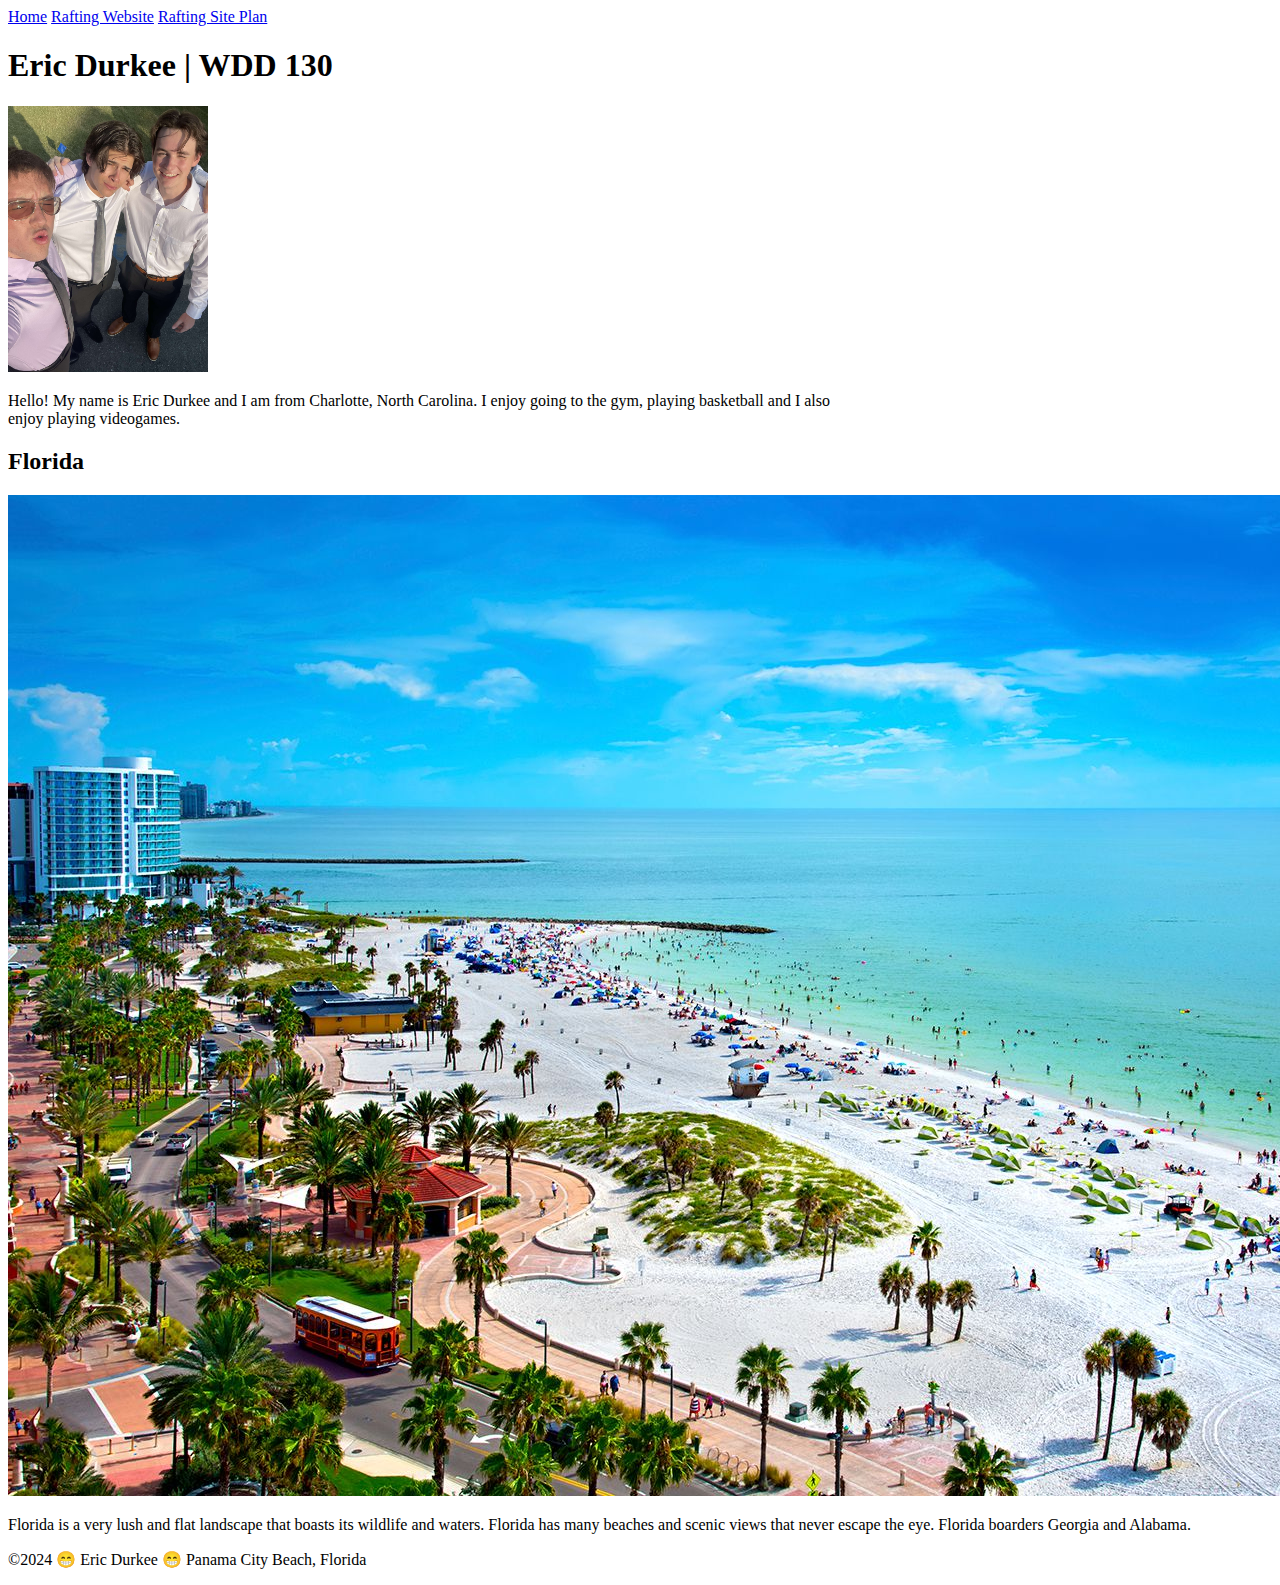
==== index.html @ dc45a73e "Added Florida image." ====
<!DOCTYPE html>
<html lang="en-US">
    <head>
        <meta charset="utf-8">
        <meta name="viewport" content="width=device-width,initial-scale=1.0">
        <title>Eric Durkee | WDD 130</title>
        <meta name="description" content="My name is Eric Durkee, the purpose of my page is to tell you a little more about myself and experiment with some new techniques in my webpage design class.">
        <meta name="author" content="Your name">
        <link rel="stylesheet" href="styles/styles.css">
    </head>
    <body>
        <header>
            <nav>
                <a href="#">Home</a>
                <a href="wwr/">Rafting Website</a>
                <a href="wwr/site-plan-rafting.html">Rafting Site Plan</a>
            </nav>
        </header>
        <main>
            <h1>Eric Durkee | WDD 130</h1>
            <img src="images/profile.JPG" alt="Hello, my name is Eric Durkee" width="200"> 
            <p>Hello! My name is Eric Durkee and I am from Charlotte, North Carolina. I enjoy going to the gym, playing basketball and I also enjoy playing videogames.</p>
        </main>
        <aside>
            <h2>Florida</h2>
            <img src="images/Florida.jpg" alt="Florida Beach">
            <p>Florida is a very lush and flat landscape that boasts its wildlife and waters. Florida has many beaches and scenic views that never escape the eye. Florida boarders Georgia and Alabama.</p>
        </aside>
        <footer>
            <p>©2024 😁 Eric Durkee 😁 Panama City Beach, Florida</p>
        </footer>
    </body>
</html>
---- styles/styles.css ----
main {
    max-width: 840px;
    aside {
        width: 20rem;
        margin: 1rem;
        border: 1px solid rgba(0, 0, 0, 0.2); /* 1️⃣ */
        padding: 1rem;
        background-color: #eee;
        color: #333;
        text-align: center;
        aside img{
            width: 200px;
            height: auto;
        }
        main img {
            width: 150px;
            height: auto;
    
        }
        p { padding: 0;}
        footer {
            margin-top: 15px;
            border-top: 1px solid #000;
            text-align: center;
        }
    }
}
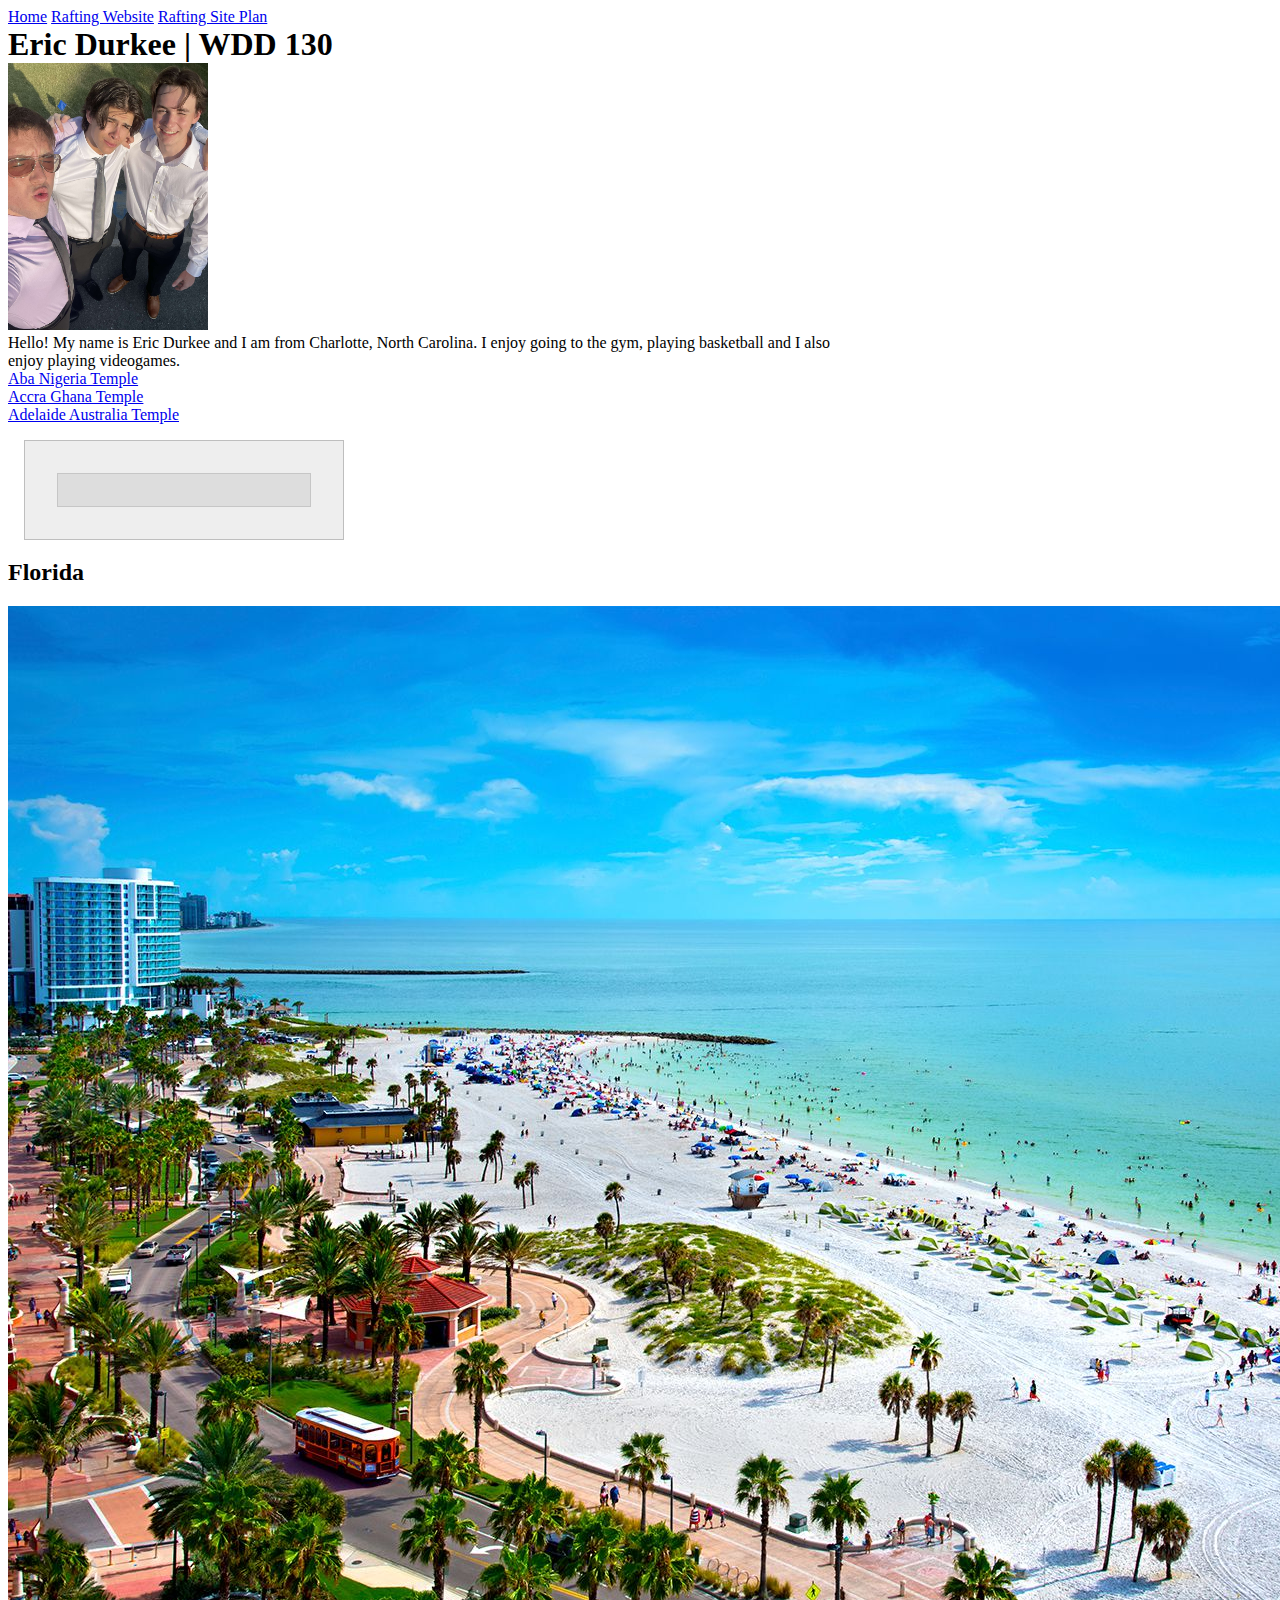
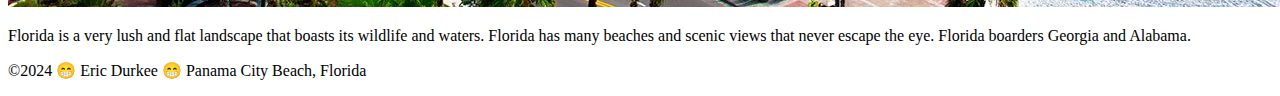
==== commit 7658180f: "some changes" ====
--- a/index.html
+++ b/index.html
@@ -20,6 +20,13 @@
             <h1>Eric Durkee | WDD 130</h1>
             <img src="images/profile.JPG" alt="Hello, my name is Eric Durkee" width="200"> 
             <p>Hello! My name is Eric Durkee and I am from Charlotte, North Carolina. I enjoy going to the gym, playing basketball and I also enjoy playing videogames.</p>
+            <ul>
+                <li><a href= "https://www.churchofjesuschrist.org/temples/details/aba-nigeria-temple?lang=eng" target="_blank">Aba Nigeria Temple</a></li>
+                <li><a href="https://www.churchofjesuschrist.org/temples/details/accra-ghana-temple?lang=eng" target="_blank"> Accra Ghana Temple</a></li>
+                <li><a href="https://www.churchofjesuschrist.org/temples/details/adelaide-australia-temple?lang=eng" target="_blank">Adelaide Australia Temple</a></li>
+            </ul>
+            <aside class="box">
+            <ul class="box">
         </main>
         <aside>
             <h2>Florida</h2>
@@ -30,4 +37,5 @@
             <p>©2024 😁 Eric Durkee 😁 Panama City Beach, Florida</p>
         </footer>
     </body>
+    <!--Last modified 5/9/24-->
 </html>--- a/styles/styles.css
+++ b/styles/styles.css
@@ -1,4 +1,9 @@
 main {
+    *{
+        margin: 0;
+        padding: 0;
+        box-sizing: border-box;
+    }
     max-width: 840px;
     aside {
         width: 20rem;
@@ -23,5 +28,22 @@
             border-top: 1px solid #000;
             text-align: center;
         }
+    /* Class Selectors*/
+    .box{
+        margin: 1rem;
+        border: 1px solid rgba(0,0,0,.1);
+        padding: 1rem;
+        background-color: #ddd;
+        color: #000;
     }
+    main img {
+        float: right;
+    }
+    aside h2 {
+        position: absolute;
+        top: 47px;
+        left: 150px;
+    }
+    }
+    
 }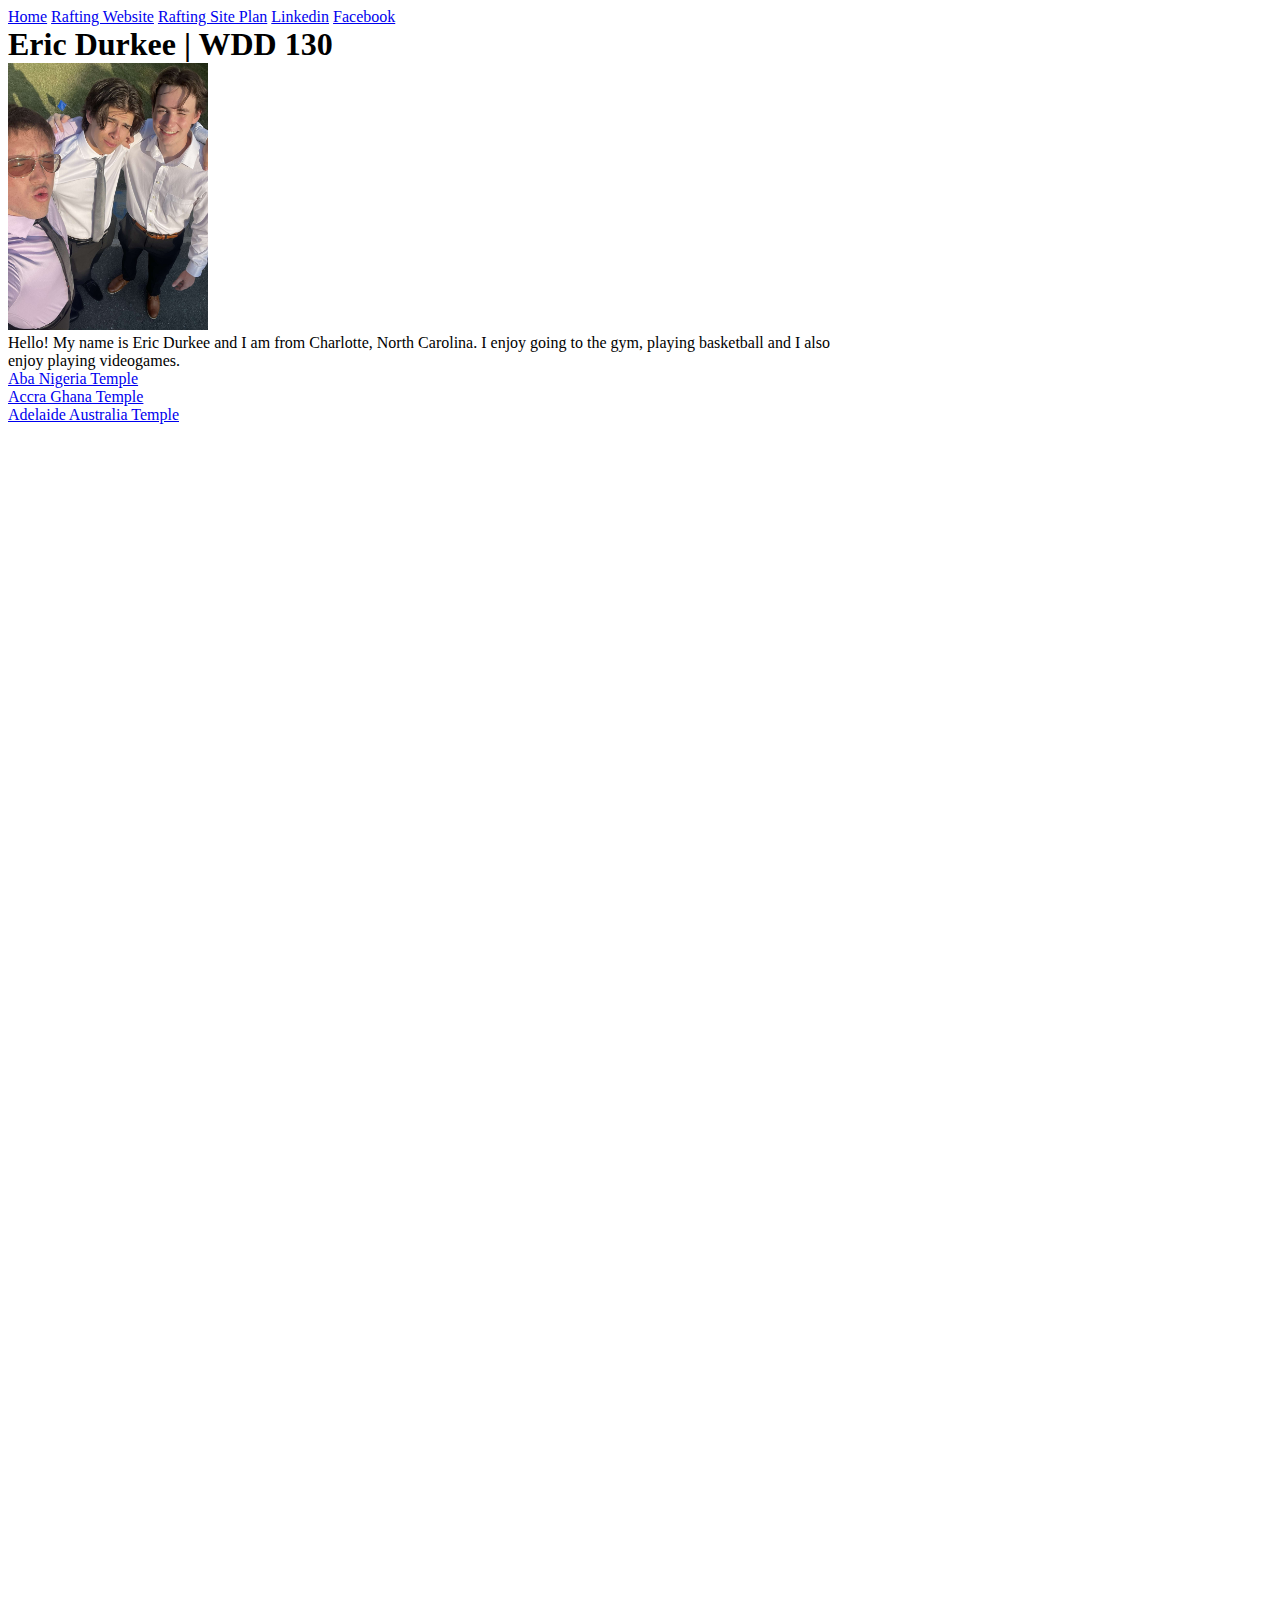
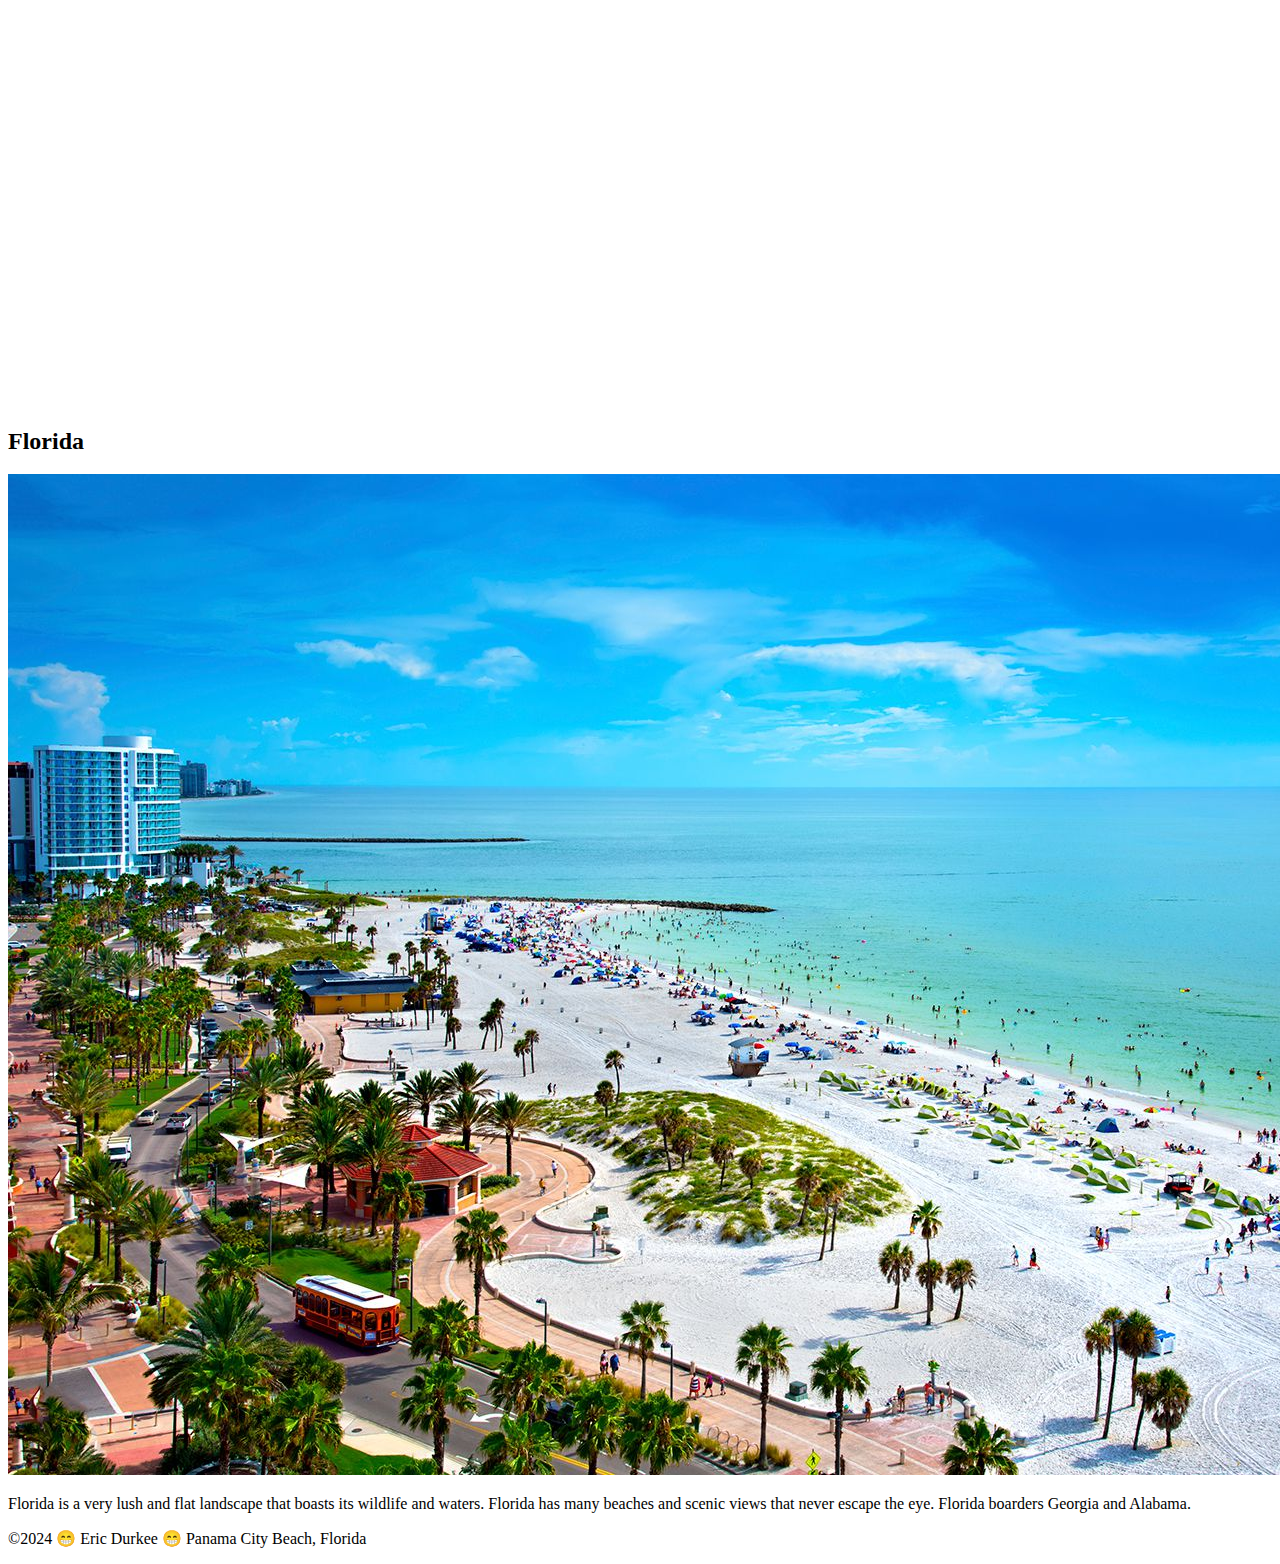
==== commit 62863e91: "hi" ====
--- a/index.html
+++ b/index.html
@@ -14,6 +14,9 @@
                 <a href="#">Home</a>
                 <a href="wwr/">Rafting Website</a>
                 <a href="wwr/site-plan-rafting.html">Rafting Site Plan</a>
+                <a href="https://linkedin.com">Linkedin</a>
+                <a href="https://facebook.com">Facebook</a>
+            
             </nav>
         </header>
         <main>
--- a/styles/styles.css
+++ b/styles/styles.css
@@ -13,6 +13,7 @@
         background-color: #eee;
         color: #333;
         text-align: center;
+    }
         aside img{
             width: 200px;
             height: auto;
@@ -30,9 +31,9 @@
         }
     /* Class Selectors*/
     .box{
-        margin: 1rem;
+        margin: 100rem;
         border: 1px solid rgba(0,0,0,.1);
-        padding: 1rem;
+        padding: 100rem;
         background-color: #ddd;
         color: #000;
     }
@@ -46,4 +47,3 @@
     }
     }
     
-}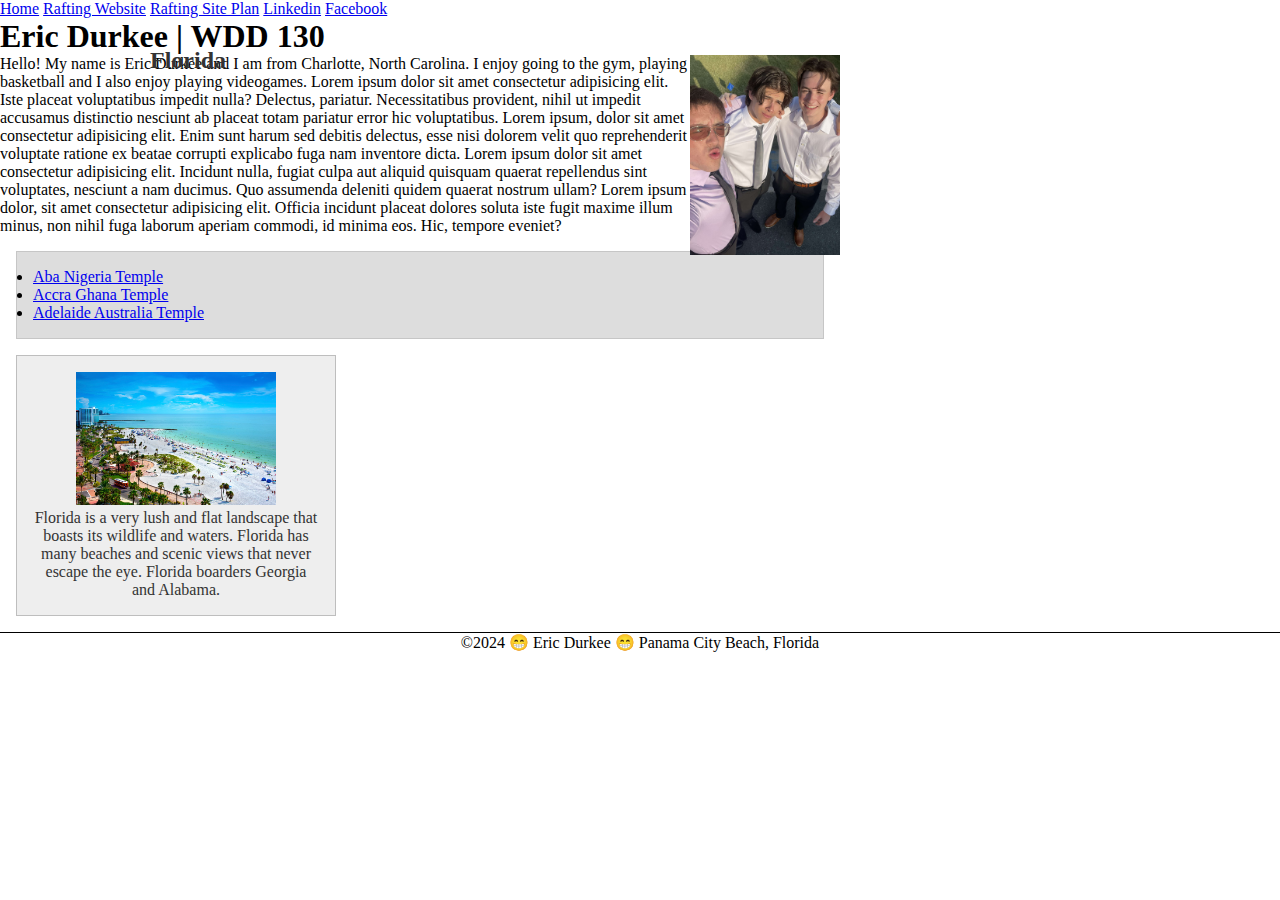
==== commit f79510ea: "Added proper ul." ====
--- a/index.html
+++ b/index.html
@@ -22,14 +22,12 @@
         <main>
             <h1>Eric Durkee | WDD 130</h1>
             <img src="images/profile.JPG" alt="Hello, my name is Eric Durkee" width="200"> 
-            <p>Hello! My name is Eric Durkee and I am from Charlotte, North Carolina. I enjoy going to the gym, playing basketball and I also enjoy playing videogames.</p>
-            <ul>
+            <p>Hello! My name is Eric Durkee and I am from Charlotte, North Carolina. I enjoy going to the gym, playing basketball and I also enjoy playing videogames. Lorem ipsum dolor sit amet consectetur adipisicing elit. Iste placeat voluptatibus impedit nulla? Delectus, pariatur. Necessitatibus provident, nihil ut impedit accusamus distinctio nesciunt ab placeat totam pariatur error hic voluptatibus. Lorem ipsum, dolor sit amet consectetur adipisicing elit. Enim sunt harum sed debitis delectus, esse nisi dolorem velit quo reprehenderit voluptate ratione ex beatae corrupti explicabo fuga nam inventore dicta. Lorem ipsum dolor sit amet consectetur adipisicing elit. Incidunt nulla, fugiat culpa aut aliquid quisquam quaerat repellendus sint voluptates, nesciunt a nam ducimus. Quo assumenda deleniti quidem quaerat nostrum ullam? Lorem ipsum dolor, sit amet consectetur adipisicing elit. Officia incidunt placeat dolores soluta iste fugit maxime illum minus, non nihil fuga laborum aperiam commodi, id minima eos. Hic, tempore eveniet? </p>
+            <ul class="box">
                 <li><a href= "https://www.churchofjesuschrist.org/temples/details/aba-nigeria-temple?lang=eng" target="_blank">Aba Nigeria Temple</a></li>
                 <li><a href="https://www.churchofjesuschrist.org/temples/details/accra-ghana-temple?lang=eng" target="_blank"> Accra Ghana Temple</a></li>
                 <li><a href="https://www.churchofjesuschrist.org/temples/details/adelaide-australia-temple?lang=eng" target="_blank">Adelaide Australia Temple</a></li>
             </ul>
-            <aside class="box">
-            <ul class="box">
         </main>
         <aside>
             <h2>Florida</h2>
--- a/styles/styles.css
+++ b/styles/styles.css
@@ -1,10 +1,13 @@
-main {
-    *{
+*{
         margin: 0;
         padding: 0;
         box-sizing: border-box;
     }
+
+main {
     max-width: 840px;
+}
+
     aside {
         width: 20rem;
         margin: 1rem;
@@ -31,9 +34,9 @@
         }
     /* Class Selectors*/
     .box{
-        margin: 100rem;
+        margin: 1rem;
         border: 1px solid rgba(0,0,0,.1);
-        padding: 100rem;
+        padding: 1rem;
         background-color: #ddd;
         color: #000;
     }
@@ -45,5 +48,5 @@
         top: 47px;
         left: 150px;
     }
-    }
     
+    
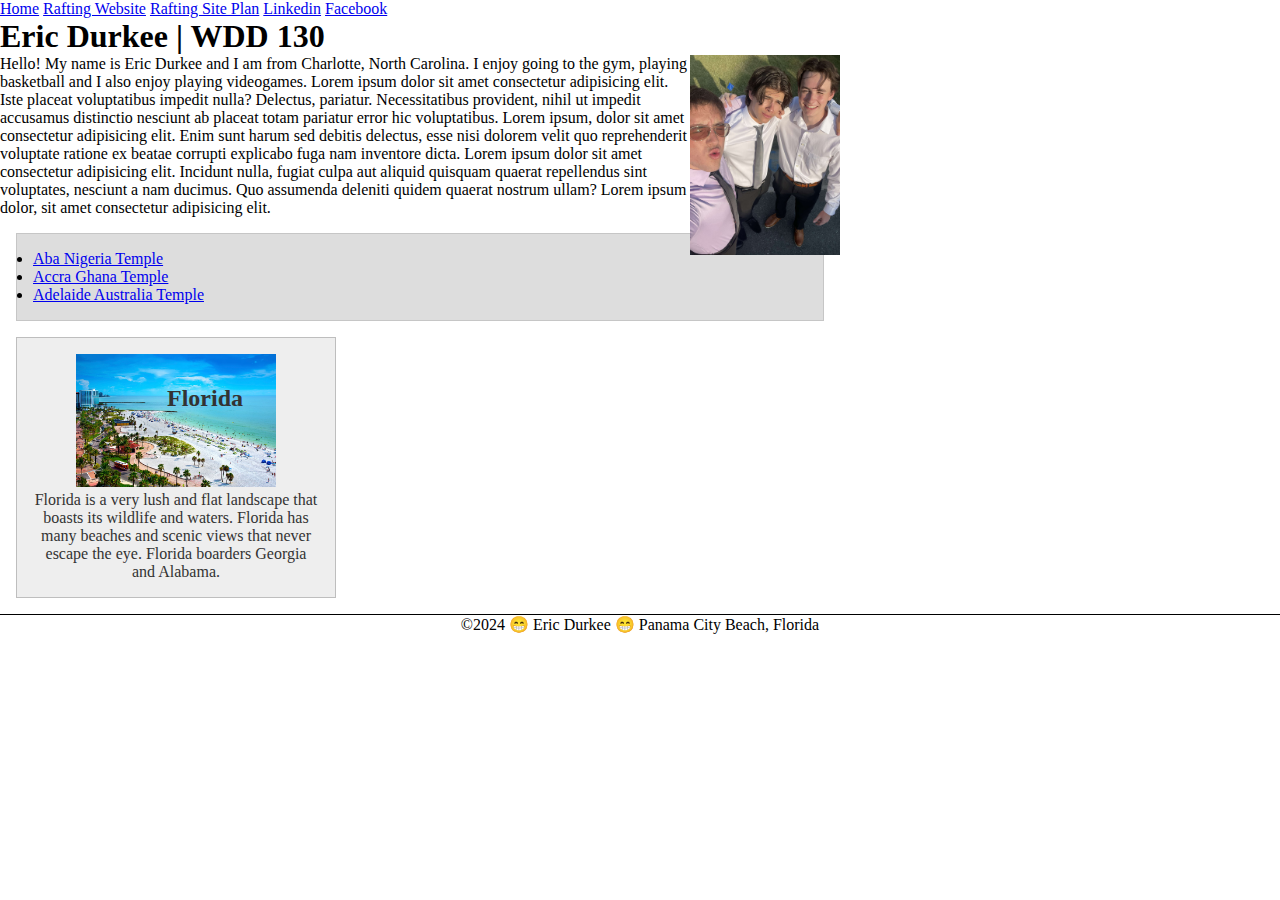
==== commit d3071ff3: "..." ====
--- a/index.html
+++ b/index.html
@@ -22,7 +22,7 @@
         <main>
             <h1>Eric Durkee | WDD 130</h1>
             <img src="images/profile.JPG" alt="Hello, my name is Eric Durkee" width="200"> 
-            <p>Hello! My name is Eric Durkee and I am from Charlotte, North Carolina. I enjoy going to the gym, playing basketball and I also enjoy playing videogames. Lorem ipsum dolor sit amet consectetur adipisicing elit. Iste placeat voluptatibus impedit nulla? Delectus, pariatur. Necessitatibus provident, nihil ut impedit accusamus distinctio nesciunt ab placeat totam pariatur error hic voluptatibus. Lorem ipsum, dolor sit amet consectetur adipisicing elit. Enim sunt harum sed debitis delectus, esse nisi dolorem velit quo reprehenderit voluptate ratione ex beatae corrupti explicabo fuga nam inventore dicta. Lorem ipsum dolor sit amet consectetur adipisicing elit. Incidunt nulla, fugiat culpa aut aliquid quisquam quaerat repellendus sint voluptates, nesciunt a nam ducimus. Quo assumenda deleniti quidem quaerat nostrum ullam? Lorem ipsum dolor, sit amet consectetur adipisicing elit. Officia incidunt placeat dolores soluta iste fugit maxime illum minus, non nihil fuga laborum aperiam commodi, id minima eos. Hic, tempore eveniet? </p>
+            <p>Hello! My name is Eric Durkee and I am from Charlotte, North Carolina. I enjoy going to the gym, playing basketball and I also enjoy playing videogames. Lorem ipsum dolor sit amet consectetur adipisicing elit. Iste placeat voluptatibus impedit nulla? Delectus, pariatur. Necessitatibus provident, nihil ut impedit accusamus distinctio nesciunt ab placeat totam pariatur error hic voluptatibus. Lorem ipsum, dolor sit amet consectetur adipisicing elit. Enim sunt harum sed debitis delectus, esse nisi dolorem velit quo reprehenderit voluptate ratione ex beatae corrupti explicabo fuga nam inventore dicta. Lorem ipsum dolor sit amet consectetur adipisicing elit. Incidunt nulla, fugiat culpa aut aliquid quisquam quaerat repellendus sint voluptates, nesciunt a nam ducimus. Quo assumenda deleniti quidem quaerat nostrum ullam? Lorem ipsum dolor, sit amet consectetur adipisicing elit. </p>
             <ul class="box">
                 <li><a href= "https://www.churchofjesuschrist.org/temples/details/aba-nigeria-temple?lang=eng" target="_blank">Aba Nigeria Temple</a></li>
                 <li><a href="https://www.churchofjesuschrist.org/temples/details/accra-ghana-temple?lang=eng" target="_blank"> Accra Ghana Temple</a></li>
--- a/styles/styles.css
+++ b/styles/styles.css
@@ -16,6 +16,7 @@
         background-color: #eee;
         color: #333;
         text-align: center;
+        position: relative;
     }
         aside img{
             width: 200px;
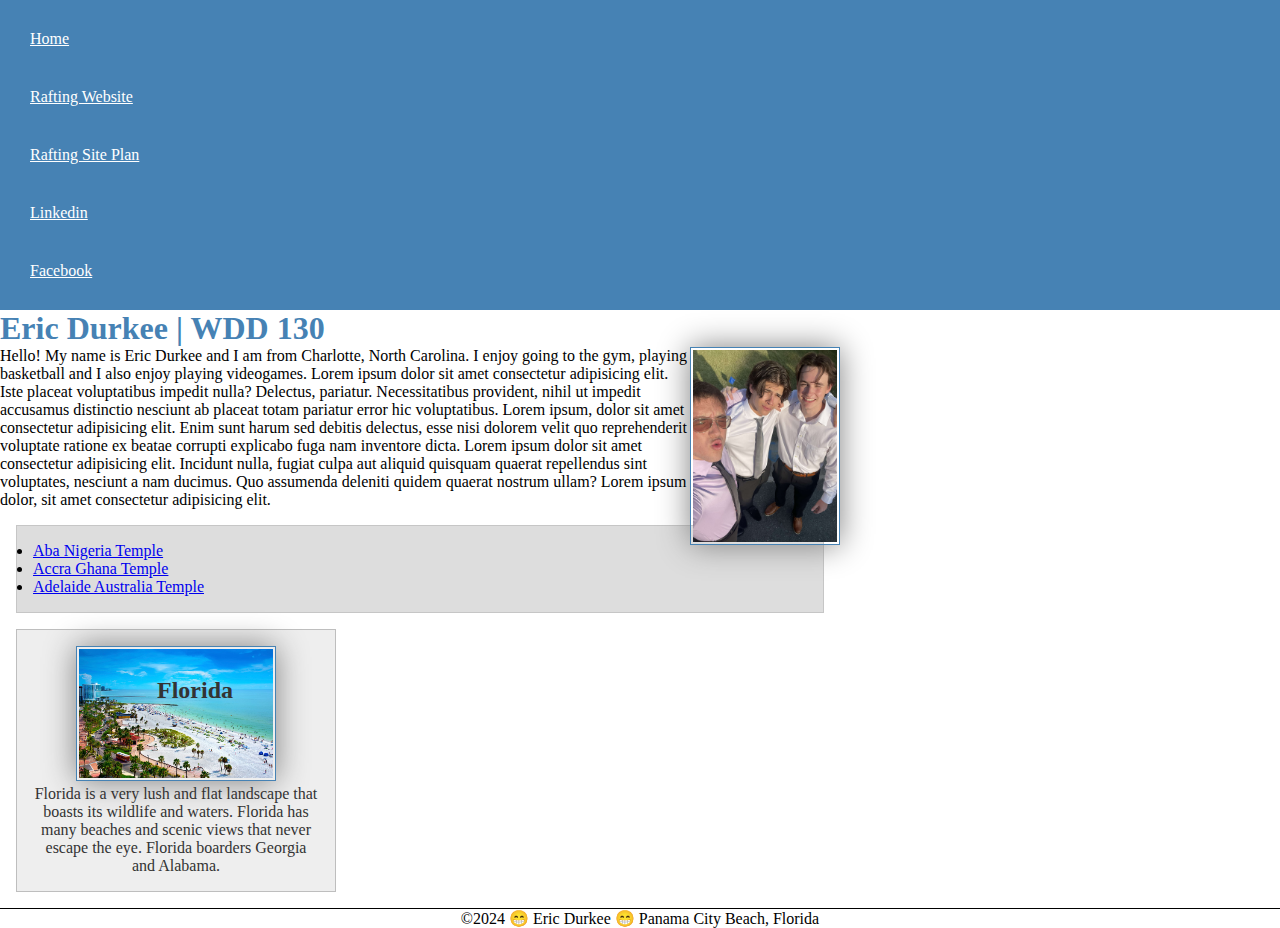
==== commit 5f0574bd: "added about" ====
--- a/index.html
+++ b/index.html
@@ -12,7 +12,7 @@
         <header>
             <nav>
                 <a href="#">Home</a>
-                <a href="wwr/">Rafting Website</a>
+                <a href="wwr/about.html">Rafting Website</a>
                 <a href="wwr/site-plan-rafting.html">Rafting Site Plan</a>
                 <a href="https://linkedin.com">Linkedin</a>
                 <a href="https://facebook.com">Facebook</a>
--- a/styles/styles.css
+++ b/styles/styles.css
@@ -8,7 +8,30 @@
     max-width: 840px;
 }
 
-    aside {
+nav{
+    background-color: steelblue;
+    padding: 10px;
+}
+nav a{
+    color: white;
+    display: block;
+    padding: 20px;
+}
+h1{
+    color: steelblue;
+}
+img{
+    width: 150px;
+    height: auto;
+    border: 1px solid steelblue;
+    padding: 2px;
+    box-shadow: 0 0 30px gray;
+}
+p{
+    padding: 10px;
+}
+
+aside {
         width: 20rem;
         margin: 1rem;
         border: 1px solid rgba(0, 0, 0, 0.2); /* 1️⃣ */
@@ -47,7 +70,7 @@
     aside h2 {
         position: absolute;
         top: 47px;
-        left: 150px;
+        left: 140px;
     }
     
     
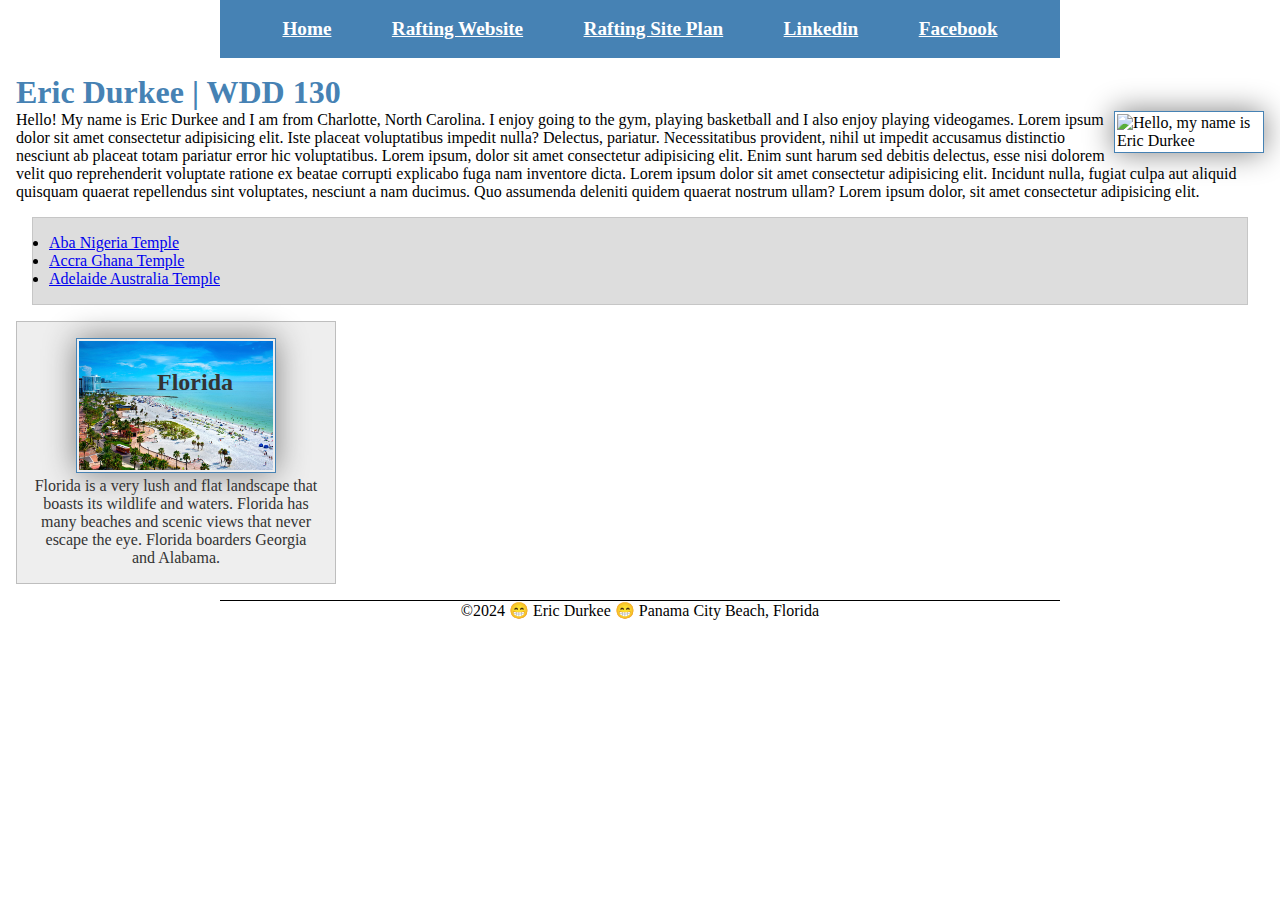
==== commit 9f671782: "j" ====
--- a/index.html
+++ b/index.html
@@ -12,8 +12,8 @@
         <header>
             <nav>
                 <a href="#">Home</a>
-                <a href="wwr/about.html">Rafting Website</a>
-                <a href="wwr/site-plan-rafting.html">Rafting Site Plan</a>
+                <a href="about.html">Rafting Website</a>
+                <a href="site-plan-rafting.html">Rafting Site Plan</a>
                 <a href="https://linkedin.com">Linkedin</a>
                 <a href="https://facebook.com">Facebook</a>
             
@@ -21,7 +21,7 @@
         </header>
         <main>
             <h1>Eric Durkee | WDD 130</h1>
-            <img src="images/profile.JPG" alt="Hello, my name is Eric Durkee" width="200"> 
+            <img src="images/IMG_5985.JPEG" alt="Hello, my name is Eric Durkee" width="200"> 
             <p>Hello! My name is Eric Durkee and I am from Charlotte, North Carolina. I enjoy going to the gym, playing basketball and I also enjoy playing videogames. Lorem ipsum dolor sit amet consectetur adipisicing elit. Iste placeat voluptatibus impedit nulla? Delectus, pariatur. Necessitatibus provident, nihil ut impedit accusamus distinctio nesciunt ab placeat totam pariatur error hic voluptatibus. Lorem ipsum, dolor sit amet consectetur adipisicing elit. Enim sunt harum sed debitis delectus, esse nisi dolorem velit quo reprehenderit voluptate ratione ex beatae corrupti explicabo fuga nam inventore dicta. Lorem ipsum dolor sit amet consectetur adipisicing elit. Incidunt nulla, fugiat culpa aut aliquid quisquam quaerat repellendus sint voluptates, nesciunt a nam ducimus. Quo assumenda deleniti quidem quaerat nostrum ullam? Lorem ipsum dolor, sit amet consectetur adipisicing elit. </p>
             <ul class="box">
                 <li><a href= "https://www.churchofjesuschrist.org/temples/details/aba-nigeria-temple?lang=eng" target="_blank">Aba Nigeria Temple</a></li>
--- a/styles/styles.css
+++ b/styles/styles.css
@@ -4,8 +4,16 @@
         box-sizing: border-box;
     }
 
-main {
+header, .grid, footer {
     max-width: 840px;
+    margin: 0 auto;
+}
+nav {
+    background-color: steelblue;
+    padding: 1rem;
+    display: flex;
+    justify-content: space-evenly;
+    align-items: center;
 }
 
 nav{
@@ -15,7 +23,10 @@
 nav a{
     color: white;
     display: block;
-    padding: 20px;
+    padding: 0.5rem;
+    font-size: 1.2rem;
+    font-weight: 700;
+    
 }
 h1{
     color: steelblue;
@@ -29,6 +40,14 @@
 }
 p{
     padding: 10px;
+}
+.grid{
+    display: grid;
+    align-items: center;
+}
+main { 
+    grid-column: 2/3;
+    margin: 1rem;
 }
 
 aside {
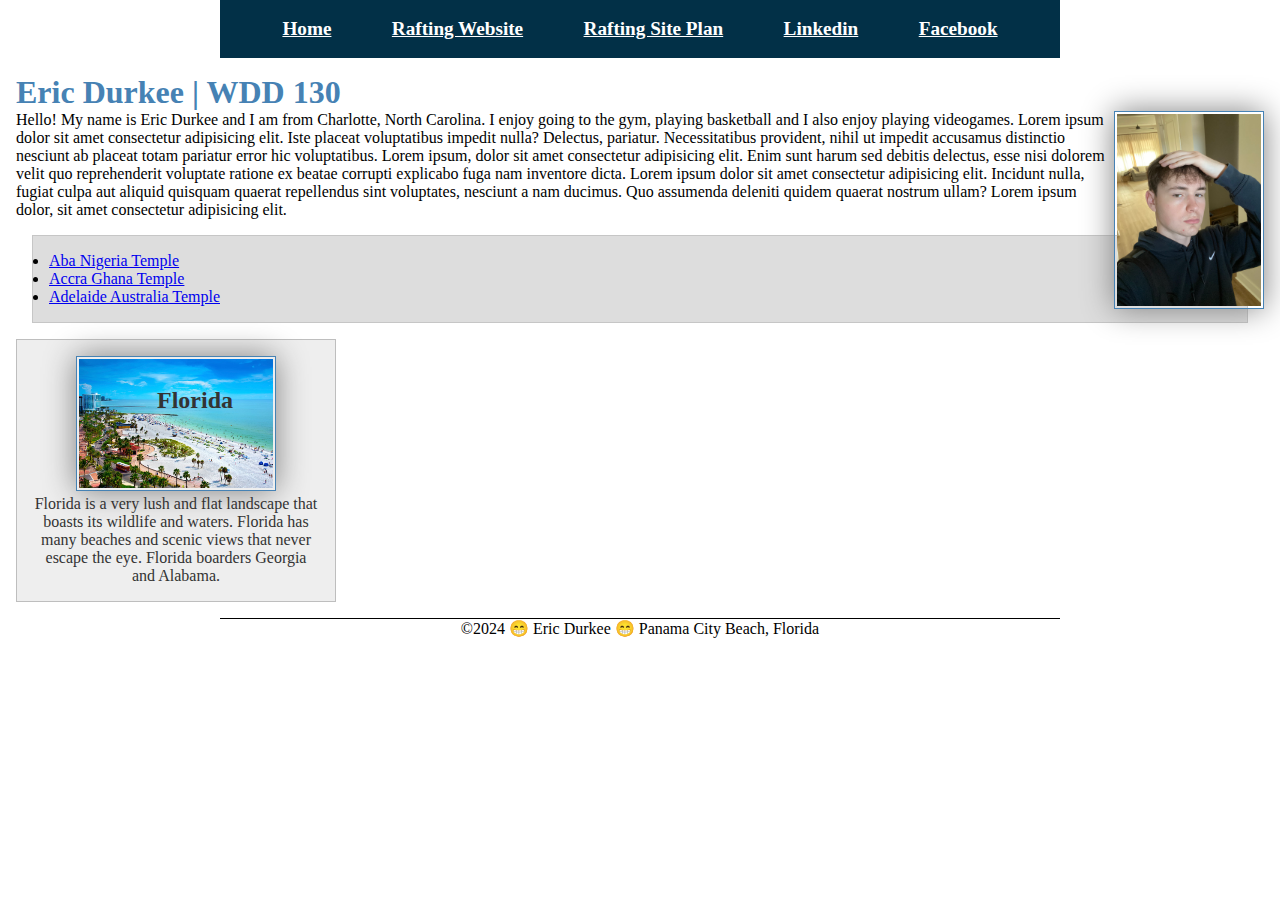
==== commit 391777a4: "g" ====
--- a/index.html
+++ b/index.html
@@ -6,14 +6,14 @@
         <title>Eric Durkee | WDD 130</title>
         <meta name="description" content="My name is Eric Durkee, the purpose of my page is to tell you a little more about myself and experiment with some new techniques in my webpage design class.">
         <meta name="author" content="Your name">
-        <link rel="stylesheet" href="styles/styles.css">
+        <link rel="stylesheet" href="wwr/styles/styles.css">
     </head>
     <body>
         <header>
             <nav>
                 <a href="#">Home</a>
-                <a href="about.html">Rafting Website</a>
-                <a href="site-plan-rafting.html">Rafting Site Plan</a>
+                <a href="wwr/about.html">Rafting Website</a>
+                <a href="wwr/site-plan-rafting.html">Rafting Site Plan</a>
                 <a href="https://linkedin.com">Linkedin</a>
                 <a href="https://facebook.com">Facebook</a>
             
@@ -21,7 +21,7 @@
         </header>
         <main>
             <h1>Eric Durkee | WDD 130</h1>
-            <img src="images/IMG_5985.JPEG" alt="Hello, my name is Eric Durkee" width="200"> 
+            <img src="wwr/images/IMG_5985.JPEG" alt="Hello, my name is Eric Durkee" width="200"> 
             <p>Hello! My name is Eric Durkee and I am from Charlotte, North Carolina. I enjoy going to the gym, playing basketball and I also enjoy playing videogames. Lorem ipsum dolor sit amet consectetur adipisicing elit. Iste placeat voluptatibus impedit nulla? Delectus, pariatur. Necessitatibus provident, nihil ut impedit accusamus distinctio nesciunt ab placeat totam pariatur error hic voluptatibus. Lorem ipsum, dolor sit amet consectetur adipisicing elit. Enim sunt harum sed debitis delectus, esse nisi dolorem velit quo reprehenderit voluptate ratione ex beatae corrupti explicabo fuga nam inventore dicta. Lorem ipsum dolor sit amet consectetur adipisicing elit. Incidunt nulla, fugiat culpa aut aliquid quisquam quaerat repellendus sint voluptates, nesciunt a nam ducimus. Quo assumenda deleniti quidem quaerat nostrum ullam? Lorem ipsum dolor, sit amet consectetur adipisicing elit. </p>
             <ul class="box">
                 <li><a href= "https://www.churchofjesuschrist.org/temples/details/aba-nigeria-temple?lang=eng" target="_blank">Aba Nigeria Temple</a></li>
@@ -31,7 +31,7 @@
         </main>
         <aside>
             <h2>Florida</h2>
-            <img src="images/Florida.jpg" alt="Florida Beach">
+            <img src="wwr/images/Florida.jpg" alt="Florida Beach">
             <p>Florida is a very lush and flat landscape that boasts its wildlife and waters. Florida has many beaches and scenic views that never escape the eye. Florida boarders Georgia and Alabama.</p>
         </aside>
         <footer>
--- a/wwr/styles/styles.css
+++ b/wwr/styles/styles.css
@@ -0,0 +1,95 @@
+*{
+        margin: 0;
+        padding: 0;
+        box-sizing: border-box;
+    }
+
+header, .grid, footer {
+    max-width: 840px;
+    margin: 0 auto;
+}
+nav {
+    background-color: #023047;
+    padding: 1rem;
+    display: flex;
+    justify-content: space-evenly;
+    align-items: center;
+}
+
+nav{
+    background-color: #023047;
+    padding: 10px;
+}
+nav a{
+    color: white;
+    display: block;
+    padding: 0.5rem;
+    font-size: 1.2rem;
+    font-weight: 700;
+    
+}
+h1{
+    color: steelblue;
+}
+img{
+    width: 150px;
+    height: auto;
+    border: 1px solid steelblue;
+    padding: 2px;
+    box-shadow: 0 0 30px gray;
+}
+p{
+    padding: 10px;
+}
+.grid{
+    display: grid;
+    align-items: center;
+}
+main { 
+    grid-column: 2/3;
+    margin: 1rem;
+}
+
+aside {
+        width: 20rem;
+        margin: 1rem;
+        border: 1px solid rgba(0, 0, 0, 0.2); /* 1️⃣ */
+        padding: 1rem;
+        background-color: #eee;
+        color: #333;
+        text-align: center;
+        position: relative;
+    }
+        aside img{
+            width: 200px;
+            height: auto;
+        }
+        main img {
+            width: 150px;
+            height: auto;
+    
+        }
+        p { padding: 0;}
+        footer {
+            margin-top: 15px;
+            border-top: 1px solid #000;
+            text-align: center;
+        }
+    /* Class Selectors*/
+    .box{
+        margin: 1rem;
+        border: 1px solid rgba(0,0,0,.1);
+        padding: 1rem;
+        background-color: #ddd;
+        color: #000;
+    }
+    main img {
+        float: right;
+    }
+    aside h2 {
+        position: absolute;
+        top: 47px;
+        left: 140px;
+    }
+    
+    
